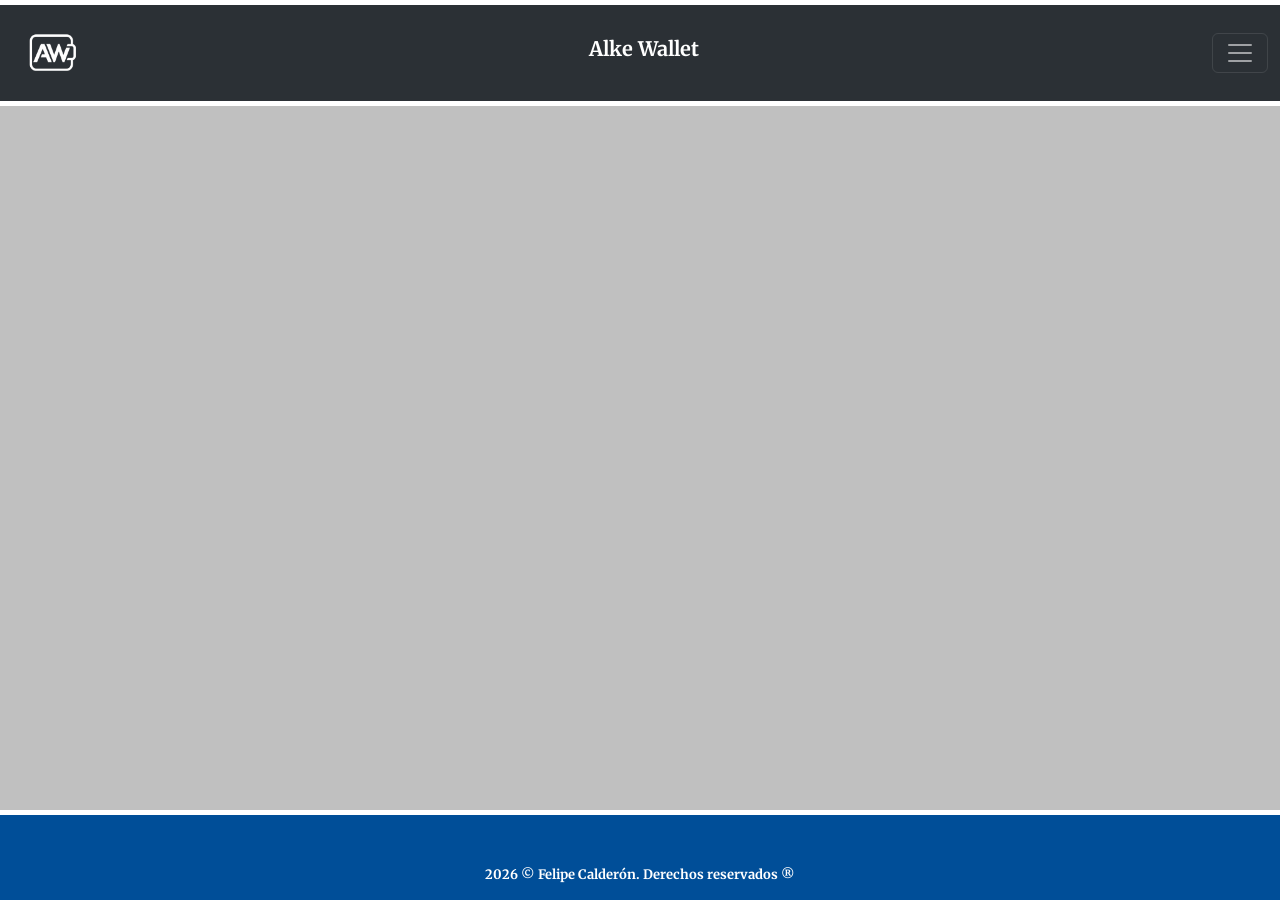
==== deposit.html @ 2fd27ec7 "primer commmit" ====
<!DOCTYPE html>
<html lang="es">
<head>
    <meta charset="UTF-8">
    <meta name="viewport" content="width=device-width, initial-scale=1.0">
    <link href="https://cdn.jsdelivr.net/npm/bootstrap@5.3.8/dist/css/bootstrap.min.css" rel="stylesheet" integrity="sha384-sRIl4kxILFvY47J16cr9ZwB07vP4J8+LH7qKQnuqkuIAvNWLzeN8tE5YBujZqJLB" crossorigin="anonymous">

    <link rel="stylesheet" href="/style.css">
    <title>Alke Wallet | Depósitos</title>
</head>
<body>
    <header>
        <div class="nav-bar">
            <nav class="navbar bg-body-tertiary fixed-top" data-bs-theme="dark">
                <div class="container-fluid">
                    <img src="/img/magnific__logo-moderno-wallet-AWBnofondo.png" alt="Logo" width="80px" class="d-inline-block align-text-top">
                    <h1 class="navbar-brand">Alke Wallet</h1>
                    <button class="navbar-toggler navbar-dark" type="button" data-bs-toggle="offcanvas" data-bs-target="#offcanvasNavbar" aria-controls="offcanvasNavbar" aria-label="Toggle navigation">
                        <span class="navbar-toggler-icon"></span>
                    </button>
                    <div class="offcanvas offcanvas-end" tabindex="-1" id="offcanvasNavbar" aria-labelledby="offcanvasNavbarLabel">
                        <div class="offcanvas-header">
                            <h5 class="offcanvas-title" id="offcanvasNavbarLabel">Alke Wallet |</h5>
                            <button type="button" class="btn-close" data-bs-dismiss="offcanvas" aria-label="Close"></button>
                        </div>
                        <div class="offcanvas-body">
                            <ul class="navbar-nav justify-content-end flex-grow-1 pe-3">
                                <li class="nav-item">
                                    <a class="nav-link active" aria-current="depositos" href="#">Depósitos</a>
                                </li>
                                <li class="nav-item">
                                    <a class="nav-link" href="menu.html">Menú</a>
                                </li>
                                <li class="nav-item">
                                    <a class="nav-link" href="sendmoney.html">Transferir</a>
                                </li>
                                <li class="nav-item">
                                    <a class="nav-link" href="transaction.html">Movimientos</a>
                                </li>
                                <li class="nav-item">
                                    <button class="btn btn-success cerrar-sesion" id="btn-cerrar-ses">Cerrar sesión</button>
                                </li>
                            </ul>
                        </div>
                    </div>
                </div>
            </nav>
        </div>
    </header>
    <main>

        
    </main>
    <footer>
        <p class="copyright">2026 © Felipe Calderón. Derechos reservados ®</p>
    </footer>

<script src="https://cdn.jsdelivr.net/npm/bootstrap@5.3.8/dist/js/bootstrap.bundle.min.js" integrity="sha384-FKyoEForCGlyvwx9Hj09JcYn3nv7wiPVlz7YYwJrWVcXK/BmnVDxM+D2scQbITxI" crossorigin="anonymous"></script>
</body>
</html>
---- style.css ----
/*Generales*/
@import url('https://fonts.googleapis.com/css2?family=Google+Sans:ital,opsz,wght@0,17..18,400..700;1,17..18,400..700&family=Merriweather:ital,opsz,wght@0,18..144,300..900;1,18..144,300..900&display=swap');

*{
    margin: 0;
    padding: 0;
    box-sizing: border-box;
}

:root {
    --color-primario: #ff6700;
    --color-secundario: #ebebeb;
    --color-tercero: #c0c0c0;
    --color-cuarto: #3a6ea5;
    --color-quinto: #004e98;
}

/* Body*/
body {
    font-family: "Merriweather", serif;
    height: 100vh;
    color: black;
    background-color: var(--color-tercero);
}

.body-login {
    background-image: linear-gradient(30deg, var(--color-primario), var(--color-tercero));
}


/* Header*/
header {
    height: 10vh;
    padding: 0;
    text-align: center;
    background-color: var(--color-quinto);
}

.container-logo-texto {
    display: flex;
    align-content: center;
}

.logo-login {
    width: 10vh;
}

header .header-color {
    background-color: var(--color-quinto);
    color: white;
    
}

.navbar-brand {
    font-weight: bold;
    color: white;
}

.navbar {
    background-color: var(--color-quinto);
    border-top: 5px solid white;
    border-bottom: 5px solid white;
}

.cerrar-sesion {
    background-color: var(--color-quinto);
    border-color: var(--color-quinto);
}

.cerrar-sesion:hover {
    background-color: var(--color-cuarto);
    border-color: var(--color-cuarto);
}

/* Main*/
main {
    height: calc(100vh - 20vh);    
}

main .row {
    min-height: calc(100vh - 20vh);
    align-items: stretch;
}

.central {
    min-height: 80vh;
    padding: 10px;
    border-left: 1px solid black;
    border-right: 1px solid black;
}

.carousel, .carousel-inner, .carousel-item {
    height: 100%;
}

.lateral {
    background-color: white;
    padding: 10px;
    border-left: 1px solid var(--color-secundario);
    border-right: 1px solid var(--color-secundario);
}

.lateral img {
    height: 100%;
    width: 100%;
    object-fit: cover;
}

main h2 {
    font-weight: bold;
}

.form-control {
    box-shadow: 3px 3px 0 black;
}

.btn-primary {
    background-color: var(--color-tercero);
    border: 0;
    box-shadow: 3px 3px 5px black;
    color: black;
}

.btn-primary:hover {
    background-color: var(--color-tercero);
    border: 1px solid var(--color-tercero);
    box-shadow: 3px 3px 5px black;
}

/* Footer*/
footer {
    height: 10vh;
    display: flex;
    align-items: flex-end;
    justify-content: center;
    background-color: var(--color-quinto);
    border-top: 5px solid white;
}

footer p {
    font-weight: bold;
    font-size: small;
    color: white;
}

@media (max-width: 767px) {
    .lateral {
        display: none;
    }
}
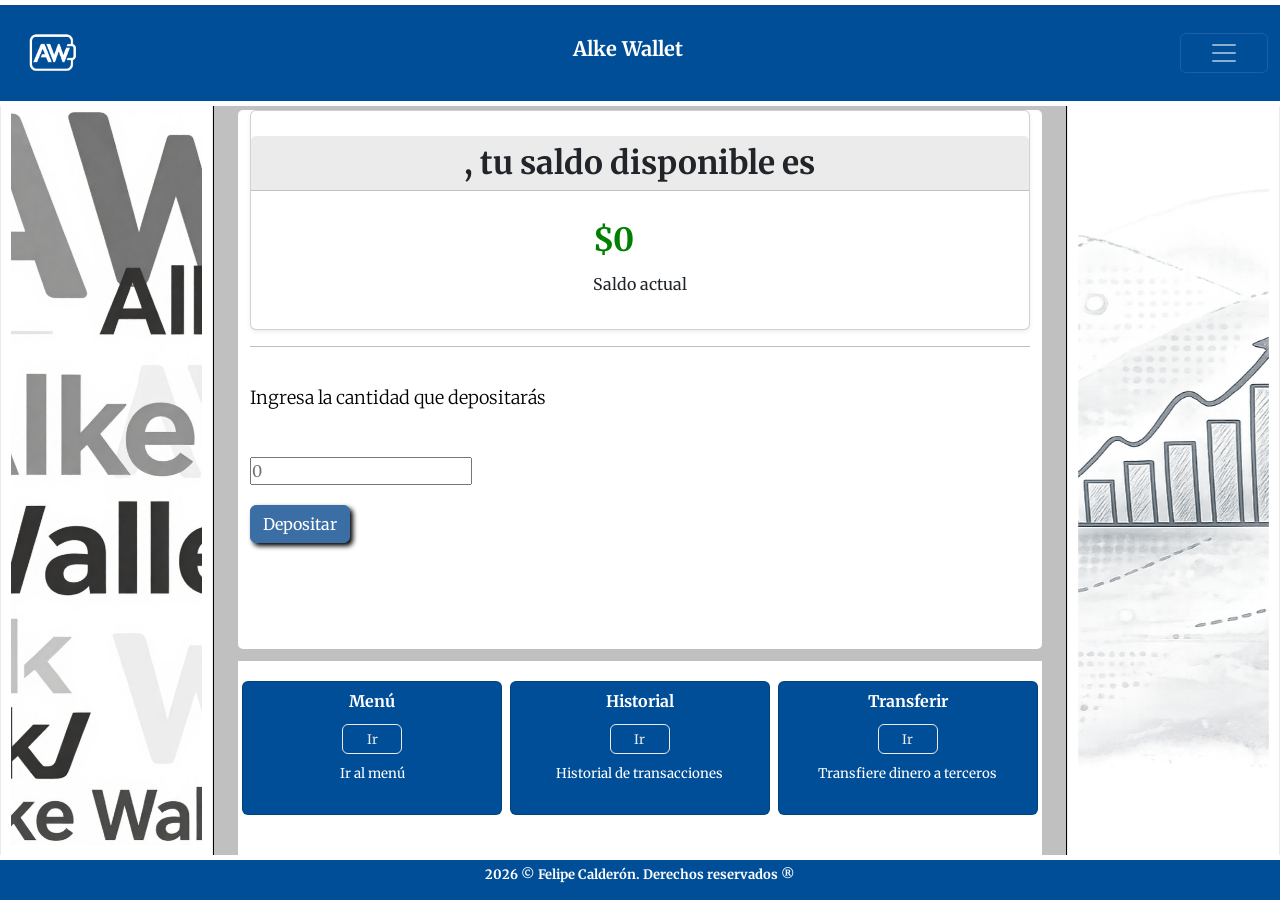
==== commit 8d8674e6: "primer commit" ====
--- a/deposit.html
+++ b/deposit.html
@@ -5,18 +5,19 @@
     <meta name="viewport" content="width=device-width, initial-scale=1.0">
     <link href="https://cdn.jsdelivr.net/npm/bootstrap@5.3.8/dist/css/bootstrap.min.css" rel="stylesheet" integrity="sha384-sRIl4kxILFvY47J16cr9ZwB07vP4J8+LH7qKQnuqkuIAvNWLzeN8tE5YBujZqJLB" crossorigin="anonymous">
 
-    <link rel="stylesheet" href="/style.css">
-    <title>Alke Wallet | Depósitos</title>
+    <link rel="stylesheet" href="./css/style.css">
+
+    <title>Alke Wallet | Depositar</title>
 </head>
 <body>
     <header>
         <div class="nav-bar">
-            <nav class="navbar bg-body-tertiary fixed-top" data-bs-theme="dark">
+            <nav class="navbar fixed-top" data-bs-theme="dark">
                 <div class="container-fluid">
-                    <img src="/img/magnific__logo-moderno-wallet-AWBnofondo.png" alt="Logo" width="80px" class="d-inline-block align-text-top">
-                    <h1 class="navbar-brand">Alke Wallet</h1>
+                    <img src="./img/magnific__logo-moderno-wallet-AWBnofondo.png" alt="Logo" width="80" class="d-inline-block align-text-top">
+                    <h1 class="navbar-brand user-select-none">Alke Wallet</h1>
                     <button class="navbar-toggler navbar-dark" type="button" data-bs-toggle="offcanvas" data-bs-target="#offcanvasNavbar" aria-controls="offcanvasNavbar" aria-label="Toggle navigation">
-                        <span class="navbar-toggler-icon"></span>
+                        <span class="navbar-toggler-icon mx-3"></span>
                     </button>
                     <div class="offcanvas offcanvas-end" tabindex="-1" id="offcanvasNavbar" aria-labelledby="offcanvasNavbarLabel">
                         <div class="offcanvas-header">
@@ -26,7 +27,7 @@
                         <div class="offcanvas-body">
                             <ul class="navbar-nav justify-content-end flex-grow-1 pe-3">
                                 <li class="nav-item">
-                                    <a class="nav-link active" aria-current="depositos" href="#">Depósitos</a>
+                                    <a class="nav-link active" aria-current="page" href="deposit.html">Depósitos</a>
                                 </li>
                                 <li class="nav-item">
                                     <a class="nav-link" href="menu.html">Menú</a>
@@ -38,7 +39,7 @@
                                     <a class="nav-link" href="transaction.html">Movimientos</a>
                                 </li>
                                 <li class="nav-item">
-                                    <button class="btn btn-success cerrar-sesion" id="btn-cerrar-ses">Cerrar sesión</button>
+                                    <a href="index.html" class="nav-link cerrar-sesion btn btn-success" id="btn-cerrar-ses">Cerrar sesión</a>
                                 </li>
                             </ul>
                         </div>
@@ -48,13 +49,124 @@
         </div>
     </header>
     <main>
-
-        
+        <div class="container-fluid main-container">
+            <div class="row justify-content-evenly row-central">
+                <div class="col-md-2 lateral">
+                    <div id="carouselLeft" class="carousel slide" data-bs-ride="carousel" data-bs-touch="false">
+                        <div class="carousel-inner">
+                            <div class="carousel-item active">
+                            <img src="./img/magnific_grayscale-bglat1.png" class="d-block w-100" alt="imagen lateral">
+                            </div>
+                            <div class="carousel-item">
+                            <img src="./img/fondo-login.png" class="d-block w-100" alt="imagen lateral">
+                            </div>
+                            <div class="carousel-item">
+                            <img src="./img/magnific_grayscale-bglat2.png" class="d-block w-100" alt="imagen lateral">
+                            </div>                            
+                        </div>
+                    </div>
+                </div>
+                <div class="col-12 col-md-8 central d-flex flex-column justify-content-center align-items-center">
+                    <div class="container contenido-central row-gap-2">
+                        <div class="row justify-content-center w-100 flex-grow-1">
+                            <div class="col-12 text-start deposito-row card-principal">
+                                <div class="card wallet-balance div-saldo shadow-sm">
+                                    <h2 class="user-select-none card-header text-center"><span class="nombreusuario user-select-none" id="usuarioBienvenida"></span>, tu saldo disponible es</h2>
+                                    <div>
+                                    <span id="saldo" class="saldo-valor user-select-none">$0</span>
+                                    <p class="mb-2 mt-2 user-select-none">Saldo actual</p>
+                                    </div>
+                                </div>
+                                <hr class="divisor-deposito">
+                                <div class="vr mx-2"></div>
+                                <div class="ing-deposito">
+                                    <div class="h2-div">
+                                        <h2 class="h2-form">Ingresa la cantidad que depositarás</h2>
+                                    </div>
+                                    <div class="text-cantidad">
+                                        <label for="depositoCantidad">
+                                        <input type="number" class="num-cantidad" min="1" id="depositoCantidad" placeholder="0">
+                                        </label>
+                                    </div>
+                                    <div class="visor-directo">
+                                        <p class="visor-p">El saldo después del depósito será $ <span class="span-visor-p" id="visor-span-deposit">.</span></p>
+                                        <div class="alert alert-success" role="alert" id="depositoExitoso">
+                                            El depósito ha sido realizado con éxito.
+                                        </div>
+                                    </div>
+                                    <div class="modal-confirmar">
+                                        <button type="button" class="btn btn-confirmar" data-bs-toggle="modal" data-bs-target="#modal-deposit-confirm">
+                                            Depositar
+                                        </button>
+                                        <div class="modal" id="modal-deposit-confirm" tabindex="-1">
+                                            <div class="modal-dialog modal-dialog-centered">
+                                                <div class="modal-content">
+                                                    <div class="modal-header">
+                                                        <h5 class="modal-title">Confirmar</h5>
+                                                        <button type="button" class="btn-close" data-bs-dismiss="modal" aria-label="Close"></button>
+                                                    </div>
+                                                    <div class="modal-body">
+                                                        <p>¿Estás seguro que quieres depositar $<span id="input-confirmar-modal"></span>?</p>
+                                                    </div>
+                                                    <div class="modal-footer">
+                                                        <button type="button" class="btn btn-secondary btn-cerrar" data-bs-dismiss="modal">Cerrar</button>
+                                                        <button type="button" class="btn btn-confirmar" id="btn-confirmar-deposito">Confirmar</button>
+                                                    </div>
+                                                </div>
+                                            </div>
+                                        </div>
+                                    </div>
+                                </div>
+                            </div>
+                        </div>
+                        <div class="row justify-content-evenly align-content-center accesos-row accesos-wrapp g-1">
+                            <div class="col-12 col-md-4 d-flex justify-content-center bg-card">
+                                <div class="card card-accesos align-items-center justify-content-center">
+                                    <h3 class="h-accesos user-select-none">Menú</h3>
+                                    <a href="menu.html" class="btn btn-outline-primary btn-card">Ir</a>
+                                    <p class="p-card text-center user-select-none">Ir al menú</p>
+                                </div>
+                            </div>
+                            <div class="col-12 col-md-4 d-flex justify-content-center bg-card">
+                                <div class="card card-accesos align-items-center justify-content-center">
+                                    <h3 class="h-accesos user-select-none">Historial</h3>
+                                    <a href="transaction.html" class="btn btn-outline-primary btn-card">Ir</a>
+                                    <p class="p-card text-center user-select-none">Historial de transacciones</p>
+                                </div>
+                            </div>
+                            <div class="col-12 col-md-4 d-flex justify-content-center bg-card">
+                                <div class="card card-accesos align-items-center justify-content-center">
+                                    <h3 class="h-accesos user-select-none">Transferir</h3>
+                                    <a href="sendmoney.html" class="btn btn-outline-primary btn-card">Ir</a>
+                                    <p class="p-card text-center user-select-none">Transfiere dinero a terceros</p>
+                                </div>
+                            </div>                           
+                        </div>
+                    </div>
+                </div>
+                <div class="col-md-2 lateral">
+                    <div id="carouselRight" class="carousel slide" data-bs-ride="carousel" data-bs-touch="false">
+                        <div class="carousel-inner">
+                            <div class="carousel-item active">
+                            <img src="./img/fondo-login.png" class="d-block w-100" alt="imagen lateral">
+                            </div>
+                            <div class="carousel-item">
+                            <img src="./img/magnific_grayscale-bglat2.png" class="d-block w-100" alt="imagen lateral">
+                            </div>
+                            <div class="carousel-item">
+                            <img src="./img/magnific_grayscale-bglat1.png" class="d-block w-100" alt="imagen lateral">
+                            </div>                            
+                        </div>
+                    </div>
+                </div>
+            </div>
+            
+        </div> 
     </main>
     <footer>
-        <p class="copyright">2026 © Felipe Calderón. Derechos reservados ®</p>
+        <p class="copyright user-select-none justify-content-center align-items-center pt-3">2026 © Felipe Calderón. Derechos reservados ®</p>
     </footer>
-
+    
 <script src="https://cdn.jsdelivr.net/npm/bootstrap@5.3.8/dist/js/bootstrap.bundle.min.js" integrity="sha384-FKyoEForCGlyvwx9Hj09JcYn3nv7wiPVlz7YYwJrWVcXK/BmnVDxM+D2scQbITxI" crossorigin="anonymous"></script>
 </body>
 </html>
--- a/css/style.css
+++ b/css/style.css
@@ -0,0 +1,533 @@
+/*Generales*/
+@import url('https://fonts.googleapis.com/css2?family=Google+Sans:ital,opsz,wght@0,17..18,400..700;1,17..18,400..700&family=Merriweather:ital,opsz,wght@0,18..144,300..900;1,18..144,300..900&display=swap');
+
+*{
+    margin: 0;
+    padding: 0;
+    box-sizing: border-box;
+}
+
+:root {
+    --color-primario: #ff6700;
+    --color-secundario: #ebebeb;
+    --color-tercero: #c0c0c0;
+    --color-cuarto: #3a6ea5;
+    --color-quinto: #004e98;
+}
+
+/* Body*/
+body {
+    font-family: "Merriweather", serif;
+    min-height: 100vh;
+    display: flex;
+    flex-direction: column;
+    color: black;
+    background-color: var(--color-tercero);
+}
+
+.body-login {
+    background-image: linear-gradient(30deg, var(--color-primario), var(--color-tercero));
+}
+
+
+/* Header*/
+header {
+    height: 95px;
+    padding: 0;
+    text-align: center;
+    background-color: var(--color-quinto);
+}
+
+.container-logo-texto {
+    display: flex;
+    align-content: center;
+}
+
+.logo-login {
+    width: 10vh;
+}
+
+header .header-color {
+    background-color: var(--color-quinto);
+    color: white;
+    border-bottom: white;
+    
+}
+
+.navbar-brand {
+    font-weight: bold;
+    color: white;
+}
+
+.navbar {
+    background-color: var(--color-quinto);
+    border-top: 5px solid white;
+    border-bottom: 5px solid white;
+}
+
+.cerrar-sesion {
+    background-color: var(--color-quinto);
+    border-color: var(--color-quinto);
+}
+
+.cerrar-sesion:hover {
+    background-color: var(--color-cuarto);
+    border-color: var(--color-cuarto);
+}
+
+
+
+/* Main*/
+main {
+    flex: 1;
+    display: flex;
+    padding-top: 5px;
+}
+
+.main-container {
+    min-height: calc(100vh - 160px);
+    display: flex;
+    flex-direction: column;
+}
+
+.central {
+    display: flex;
+    flex-direction: column;
+    border-left: 1px solid black;
+    border-right: 1px solid black;
+}
+
+.central, .lateral {
+    height: 100%;
+}
+
+.contenido-central {
+    flex: 1;
+    display: flex;
+    flex-direction: column;
+    justify-content: space-between;
+    align-items: center;
+}
+
+.login-page {
+    background: linear-gradient(135deg, var(--color-quinto), var(--color-cuarto) 66%, var(--color-secundario));
+    color: white;
+    display: flex;
+    flex-direction: column;
+    min-height: calc(100vh - 50px);
+}
+
+.login-row {
+    flex: 1;
+}
+
+.login-page h1 {
+    font-size: xx-large;
+    font-weight: bold;
+}
+
+.login-page h2 {
+    font-size: xx-large;
+    font-weight: bold;
+}
+
+.img-login {
+    width: 15vh;
+    height: auto;
+    margin-bottom: 5vh;
+}
+
+.botones-login {
+    display: block;
+    justify-content: center;
+    align-items: center;
+}
+
+.p-login {
+    margin-top: 2vh;
+}
+
+.row-central {
+    flex: 1;
+}
+
+.bienvenida-row {
+    margin-top: 5px;
+}
+
+.card-bienvenida {
+    width: 100%;
+    height: fit-content;
+    max-width: 600px;
+}
+
+.card-bienvenida h2 {
+    font-size: clamp(1rem, 4vw, 2rem);
+}
+
+.card-header {
+    background-color: var(--color-secundario);
+    width: 100%;
+}
+
+.lista-movimientos, .lista-contactos {
+    list-style: none;
+    color: var(--color-cuarto);
+    font-weight: normal;
+    font-size: medium;
+    overflow-y: auto;
+    height: 400px;
+    flex: 1;
+}
+
+.saldo-row {
+    flex: 1;
+    display: flex;
+    justify-content: flex-start;
+    align-items: stretch;
+    margin: 20px 0;
+}
+
+.wallet-balance {
+    min-height: 220px;
+}
+
+.cuadro-movimientos {
+    max-height: 435px;
+}
+c
+.cuadro-transferencias {
+    max-height: 435px;
+}
+
+.card-principal {
+    background-color: white;
+}
+
+.card-principal:hover {
+    box-shadow: 0 0 10px black;
+}
+
+.div-saldo {
+    display: flex;
+    flex-direction: column;
+    justify-content: space-evenly;
+    align-items: center;
+    height: 180px;
+}
+
+.saldo-valor {
+    font-size: 2rem;
+    font-weight: bold;
+    color: green;
+}
+
+.deposito-row {
+    flex: 1;
+    min-height: 400px;
+    border-radius: 5px;
+    margin-top: 10px;
+}
+
+.h2-div {
+    padding: 20px 0;
+    margin-top: 20px;
+}
+
+.h2-form {
+    font-size: large;
+    font-weight: lighter;
+}
+
+.visor-directo {
+    min-height: 40px;
+    display: none;
+}
+
+.vr {
+    display: none;
+}
+
+.alerta-confirmacion {
+    display: none;
+}
+
+.contenedor-ul {
+    max-height: 160px;
+    overflow: scroll;
+}
+
+
+.text-cantidad {
+    margin: 20px 0;
+}
+
+.bg-card {
+    background-color: white;
+    padding: 20px 0;
+}
+
+.card-accesos {
+    width: 100%;
+    max-width: 260px;
+    min-height: 80px;
+    transition: transform .2s ease;
+    display: flex;
+    flex-direction: column;
+    justify-content: space-evenly;
+    align-items: center;
+    background-color: var(--color-quinto);
+    color: white;
+    margin-bottom: 20px;
+}
+
+.card-accesos:hover {
+    transform: translateY(-3px);
+    background-color: var(--color-cuarto);
+    box-shadow: 0 3px 10px black;
+}
+
+.accesos-row {
+    display: flex;
+    justify-content: space-evenly;
+    align-items: flex-end;
+    border-radius: 12px;
+    margin-top: 20px;
+}
+
+.accesos-wrapp {
+    width: 100%;
+    margin: 0 auto; 
+}
+
+.carousel, .carousel-inner, .carousel-item {
+    height: 100%;
+}
+
+.lateral {
+    background-color: white;
+    padding: 10px;
+    border-left: 1px solid var(--color-secundario);
+    border-right: 1px solid var(--color-secundario);
+}
+
+.h-accesos {
+    font-weight: 700;
+    font-size: medium;
+    padding-bottom: 5px;
+    margin-top: 10px;
+    
+}
+
+.btn-confirmar {
+    background-color: var(--color-cuarto);
+    color: white;
+    border-color: var(--color-cuarto);
+    box-shadow: 3px 3px 5px black;
+}
+
+.btn-confirmar:hover {
+    background-color: var(--color-quinto);
+    color: white;
+    border-color: var(--color-quinto);
+    transform: translateY(-3px);
+    box-shadow: 0 3px 10px black;
+}
+
+.btn-cerrar {
+    background-color: var(--color-primario);
+    color: black;
+    border-color: var(--color-primario);
+    box-shadow: 3px 3px 5px black;
+}
+
+.btn-cerrar:hover {
+    background-color: red;
+    color: white;
+    transform: translateY(-3px);
+    box-shadow: 0 3px 10px black;
+}
+
+.btn-green {
+    background-color: green;
+    color: white;
+    box-shadow: 3px 3px 5px black;
+    border-color: green;
+}
+
+.btn-green:hover {
+    background-color: rgb(3, 184, 3);
+    border-color: rgb(3, 184, 3);
+    box-shadow: 0 3px 10px black;
+    transform: translateY(-3px);
+}
+
+.btn-card {
+    color: var(--color-secundario);
+    font-size: small;
+    padding: 5px;
+    width: 60px;
+    height: 30px;
+    border-color: var(--color-secundario);
+}
+
+.btn-card:hover {
+    background-color: var(--color-tercero);
+    border: 1px solid var(--color-tercero);
+}
+
+.p-card {
+    font-size: smaller;
+    min-height: 60px;
+    margin: 0;
+    padding: 10px;
+}
+
+.lateral img {
+    height: 100%;
+    width: 100%;
+    object-fit: cover;
+}
+
+main h2 {
+    font-weight: bold;
+}
+
+.form-control {
+    box-shadow: 3px 3px 0 black;
+}
+
+.btn-primary {
+    background-color: var(--color-tercero);
+    border: 0;
+    box-shadow: 3px 3px 5px black;
+    color: black;
+}
+
+.btn-primary:hover {
+    background-color: var(--color-tercero);
+    border: 1px solid var(--color-tercero);
+    box-shadow: 3px 3px 5px black;
+}
+
+.alerta-fondos {
+    display: none;
+}
+
+
+/* Footer*/
+footer {
+    height: 45px;
+    display: flex;
+    align-items: flex-end;
+    justify-content: center;
+    background-color: var(--color-quinto);
+    border-top: 5px solid white;
+}
+
+footer p {
+    font-weight: bold;
+    font-size: small;
+    color: white;
+}
+
+
+
+/* MEDIA */
+@media (max-width: 767px) {
+
+    main .row {
+        height: auto;
+    }
+
+    .divisor-deposito {
+        display: none;
+    }
+
+    .cuadro-transferencias {
+        max-height: 600px;
+        overflow: scroll;
+    }
+
+    .vr {
+        display: block;
+    }
+
+    .row-central {
+        height: auto;
+    }
+
+    .contenido-central {
+        padding: 0;
+        height: auto;
+    }
+
+    .saldo-row {
+        flex: none;
+    }
+
+    .deposito-row {
+        min-height: auto;
+    }
+
+    .lateral {
+        display: none;
+    }
+
+    .bg-card {
+        padding: 5px;
+    }
+
+    .card-accesos {
+        width: 100%;
+        max-width: 300px;
+        margin: 0;
+    }
+
+    .accesos-row {
+        margin: 0;
+    }
+
+    .wallet-balance {
+        min-height: auto;
+    }
+
+    .lista-movimientos {
+        height: 250px;
+    }
+    .card-transfer-top {
+        height: auto;
+    }
+
+    .contenedor-ul {
+        min-height: 200px;
+    }
+
+    .h2-list-mov {
+        font-size: medium;
+    }
+
+    .card-principal {
+        display: flex;
+        justify-content: center;
+        align-items: center;
+    }
+
+    .card-header {
+        padding: 0;
+    }
+
+    .h2-usuario {
+        font-size: medium;
+        font-weight: bold;
+    }
+
+    footer {
+        margin-top: 5px;
+    }
+
+    footer p {
+        font-size: x-small;
+    }
+    
+}
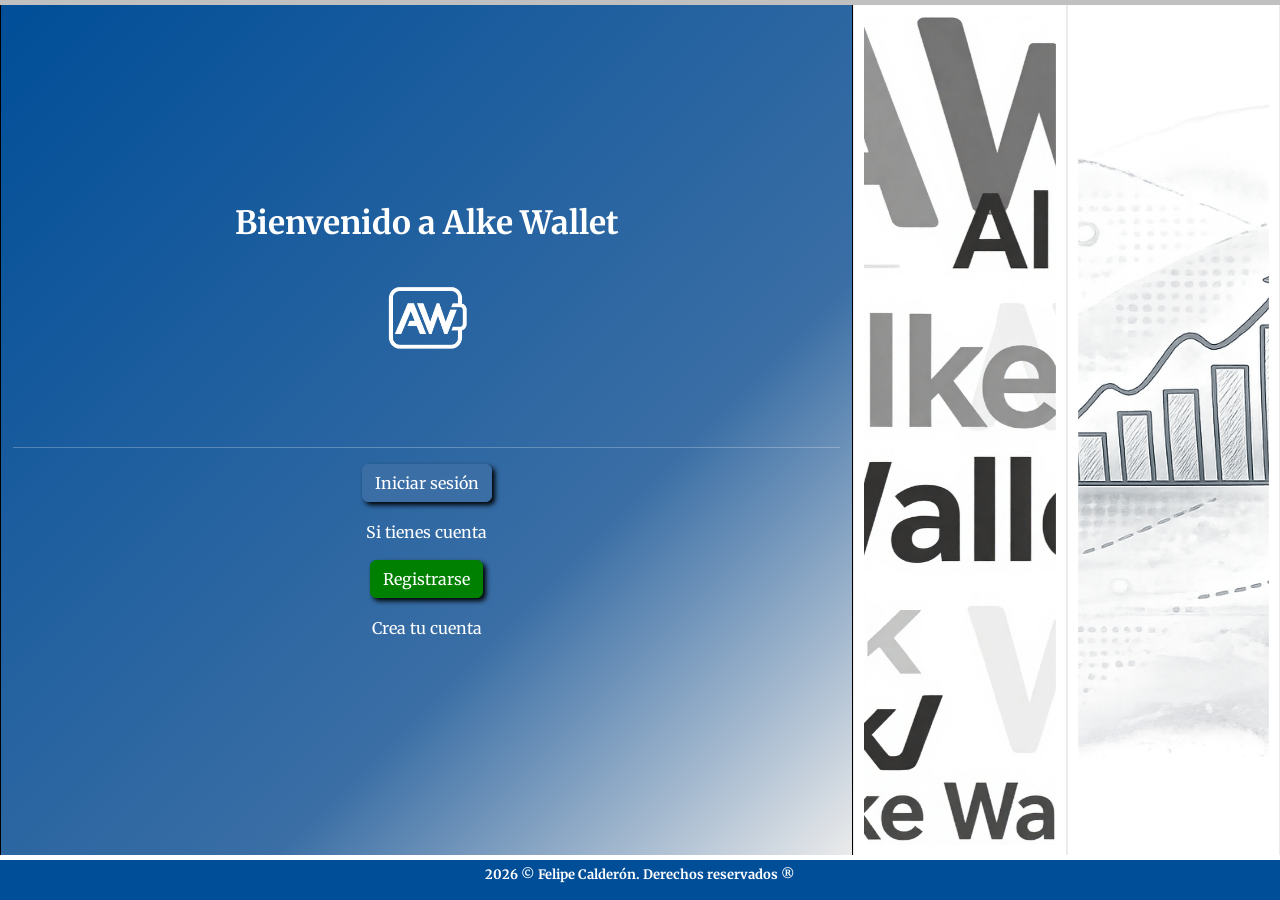
==== commit 98e6baa7: "se modifican id, se agrega Js a cada hoja por separado con sus funcionalidades" ====
--- a/deposit.html
+++ b/deposit.html
@@ -39,7 +39,7 @@
                                     <a class="nav-link" href="transaction.html">Movimientos</a>
                                 </li>
                                 <li class="nav-item">
-                                    <a href="index.html" class="nav-link cerrar-sesion btn btn-success" id="btn-cerrar-ses">Cerrar sesión</a>
+                                    <a href="#" class="nav-link cerrar-sesion btn btn-success" id="btnCerrarSesion">Cerrar sesión</a>
                                 </li>
                             </ul>
                         </div>
@@ -71,7 +71,7 @@
                         <div class="row justify-content-center w-100 flex-grow-1">
                             <div class="col-12 text-start deposito-row card-principal">
                                 <div class="card wallet-balance div-saldo shadow-sm">
-                                    <h2 class="user-select-none card-header text-center"><span class="nombreusuario user-select-none" id="usuarioBienvenida"></span>, tu saldo disponible es</h2>
+                                    <h2 class="user-select-none card-header text-center"><span class="nombreusuario user-select-none" id="nombreUsuario"></span>, tu saldo disponible es</h2>
                                     <div>
                                     <span id="saldo" class="saldo-valor user-select-none">$0</span>
                                     <p class="mb-2 mt-2 user-select-none">Saldo actual</p>
@@ -85,14 +85,12 @@
                                     </div>
                                     <div class="text-cantidad">
                                         <label for="depositoCantidad">
-                                        <input type="number" class="num-cantidad" min="1" id="depositoCantidad" placeholder="0">
+                                        <input type="number" class="num-cantidad" min="1" id="depositoCantidad" placeholder="$">
                                         </label>
                                     </div>
                                     <div class="visor-directo">
-                                        <p class="visor-p">El saldo después del depósito será $ <span class="span-visor-p" id="visor-span-deposit">.</span></p>
-                                        <div class="alert alert-success" role="alert" id="depositoExitoso">
-                                            El depósito ha sido realizado con éxito.
-                                        </div>
+                                        <p class="visor-p">El saldo luego del depósito será $ <span class="span-visor-p" id="visorSpanDepositar"></span>.</p>
+                                        <div id="depositoMensaje"></div>
                                     </div>
                                     <div class="modal-confirmar">
                                         <button type="button" class="btn btn-confirmar" data-bs-toggle="modal" data-bs-target="#modal-deposit-confirm">
@@ -106,11 +104,11 @@
                                                         <button type="button" class="btn-close" data-bs-dismiss="modal" aria-label="Close"></button>
                                                     </div>
                                                     <div class="modal-body">
-                                                        <p>¿Estás seguro que quieres depositar $<span id="input-confirmar-modal"></span>?</p>
+                                                        <p><span id="montoConfirmarDepositoModal"></span></p>
                                                     </div>
                                                     <div class="modal-footer">
                                                         <button type="button" class="btn btn-secondary btn-cerrar" data-bs-dismiss="modal">Cerrar</button>
-                                                        <button type="button" class="btn btn-confirmar" id="btn-confirmar-deposito">Confirmar</button>
+                                                        <button type="button" class="btn btn-confirmar" data-bs-dismiss="modal" id="btnConfirmarDeposito">Confirmar</button>
                                                     </div>
                                                 </div>
                                             </div>
@@ -166,7 +164,117 @@
     <footer>
         <p class="copyright user-select-none justify-content-center align-items-center pt-3">2026 © Felipe Calderón. Derechos reservados ®</p>
     </footer>
-    
+
+<script>
+
+document.addEventListener("DOMContentLoaded", function() {
+    /* Confirmar login*/
+    const confirmLog = localStorage.getItem("usuarioLogueado") || false;
+    if (!confirmLog){
+
+        window.location.href = "index.html";
+    }
+
+
+    /* Cerrar sesión*/
+    const cerrarSesion = document.getElementById("btnCerrarSesion");
+    cerrarSesion.addEventListener("click",function(event) {
+
+        event.preventDefault();
+        localStorage.removeItem("usuarioLogueado");
+        window.location.href = "index.html";
+    });
+
+
+    /* Mostrar nombre de usuario en pantallas*/
+    const usuarioInvisible = localStorage.getItem("usuarioLogueado");
+    if (usuarioInvisible !== "") {
+        const usuarios = JSON.parse(usuarioInvisible);
+        const usuarioVisible = usuarios.usuario;
+        document.getElementById("nombreUsuario").textContent = usuarioVisible;
+    }
+
+    /* Mostrar saldo actual dinámicamente*/
+    function mostrarSaldo(){
+        const saldoInvisible = localStorage.getItem("usuarioLogueado");
+        if (saldoInvisible !== null){
+            const saldoGet = JSON.parse(saldoInvisible);
+            const saldoVisible = saldoGet.saldo;
+            document.getElementById("saldo").textContent = "$" + saldoVisible.toLocaleString("es-CL");
+        }
+    }
+    mostrarSaldo();
+
+    /* Preparar usuario para modificar su dato en memoria*/
+    const usuario = localStorage.getItem("usuarios");
+    const usuarioCompararLocal = JSON.parse(usuario);
+    let usuarioLog = localStorage.getItem("usuarioLogueado");
+    let usuarioComparaLog = JSON.parse(usuarioLog);
+
+    const usuarioActualizado = usuarioCompararLocal.find(u => u.usuario === usuarioComparaLog.usuario);
+
+
+    /* Saldo interactivo en visor*/
+    const inputDeposito = document.getElementById("depositoCantidad");
+    inputDeposito.addEventListener("input", function(){
+        const monto = Number(inputDeposito.value) || 0;
+        const saldoInteractivo = usuarioActualizado.saldo + monto;
+        document.getElementById("visorSpanDepositar").textContent = saldoInteractivo.toLocaleString("es-CL");
+    });
+
+
+    /* Modal de confirmación del depósito*/
+    const botonDepositar = document.querySelector(`[data-bs-target="#modal-deposit-confirm"]`);
+    botonDepositar.addEventListener("click",function(){
+        const montoModal = Number(inputDeposito.value) || 0;
+        document.getElementById("montoConfirmarDepositoModal").textContent = `¿Estás seguro de depositar $${montoModal}?`;
+    });
+
+
+    /* Confirmar depósito, crear movimiento en historial y guardar en memoria*/
+    document.getElementById("btnConfirmarDeposito").addEventListener("click", function(){
+        const monto = Number(inputDeposito.value) || 0;
+        if (monto >= 1000){
+
+            usuarioActualizado.saldo += monto;
+            usuarioComparaLog.saldo = usuarioActualizado.saldo;
+
+            /* Crear movimiento en historial */
+            const movimiento = {
+                tipo: "Depósito",
+                monto: monto,
+                fecha: new Date().toLocaleString()
+            };
+
+            usuarioComparaLog.movimientos.push(movimiento);
+            usuarioActualizado.movimientos.push(movimiento);
+
+            /* Actualizar datos guardados */
+            localStorage.setItem("usuarios", JSON.stringify(usuarioCompararLocal));
+            localStorage.setItem("usuarioLogueado", JSON.stringify(usuarioComparaLog));
+
+            document.getElementById("depositoMensaje").innerHTML = `
+                <div class="alert alert-success alert-dismissible fade show" role="alert">
+                    El depósito ha sido efectuado correctamente.
+                    <button type="button" class="btn-close" data-bs-dismiss="alert"></button>
+                </div>
+            `;
+            mostrarSaldo();
+
+        } else {
+            document.getElementById("depositoMensaje").innerHTML = `
+                <div class="alert alert-danger alert-dismissible fade show" role="alert">
+                    El monto del depósito debe ser mayor a $1000 pesos.
+                    <button type="button" class="btn-close" data-bs-dismiss="alert"></button>
+                </div>
+            `;
+        }
+    });
+
+})
+
+
+</script>
 <script src="https://cdn.jsdelivr.net/npm/bootstrap@5.3.8/dist/js/bootstrap.bundle.min.js" integrity="sha384-FKyoEForCGlyvwx9Hj09JcYn3nv7wiPVlz7YYwJrWVcXK/BmnVDxM+D2scQbITxI" crossorigin="anonymous"></script>
 </body>
 </html>
--- a/css/style.css
+++ b/css/style.css
@@ -147,6 +147,10 @@
     margin-top: 2vh;
 }
 
+.lista-usuarios {
+    display: none;
+}
+
 .row-central {
     flex: 1;
 }
@@ -162,7 +166,7 @@
 }
 
 .card-bienvenida h2 {
-    font-size: clamp(1rem, 4vw, 2rem);
+    font-size: x-large;
 }
 
 .card-header {
@@ -195,7 +199,7 @@
 .cuadro-movimientos {
     max-height: 435px;
 }
-c
+
 .cuadro-transferencias {
     max-height: 435px;
 }
@@ -217,7 +221,7 @@
 }
 
 .saldo-valor {
-    font-size: 2rem;
+    font-size: 3rem;
     font-weight: bold;
     color: green;
 }
@@ -241,7 +245,6 @@
 
 .visor-directo {
     min-height: 40px;
-    display: none;
 }
 
 .vr {
@@ -254,7 +257,7 @@
 
 .contenedor-ul {
     max-height: 160px;
-    overflow: scroll;
+    overflow-y: auto;
 }
 
 
